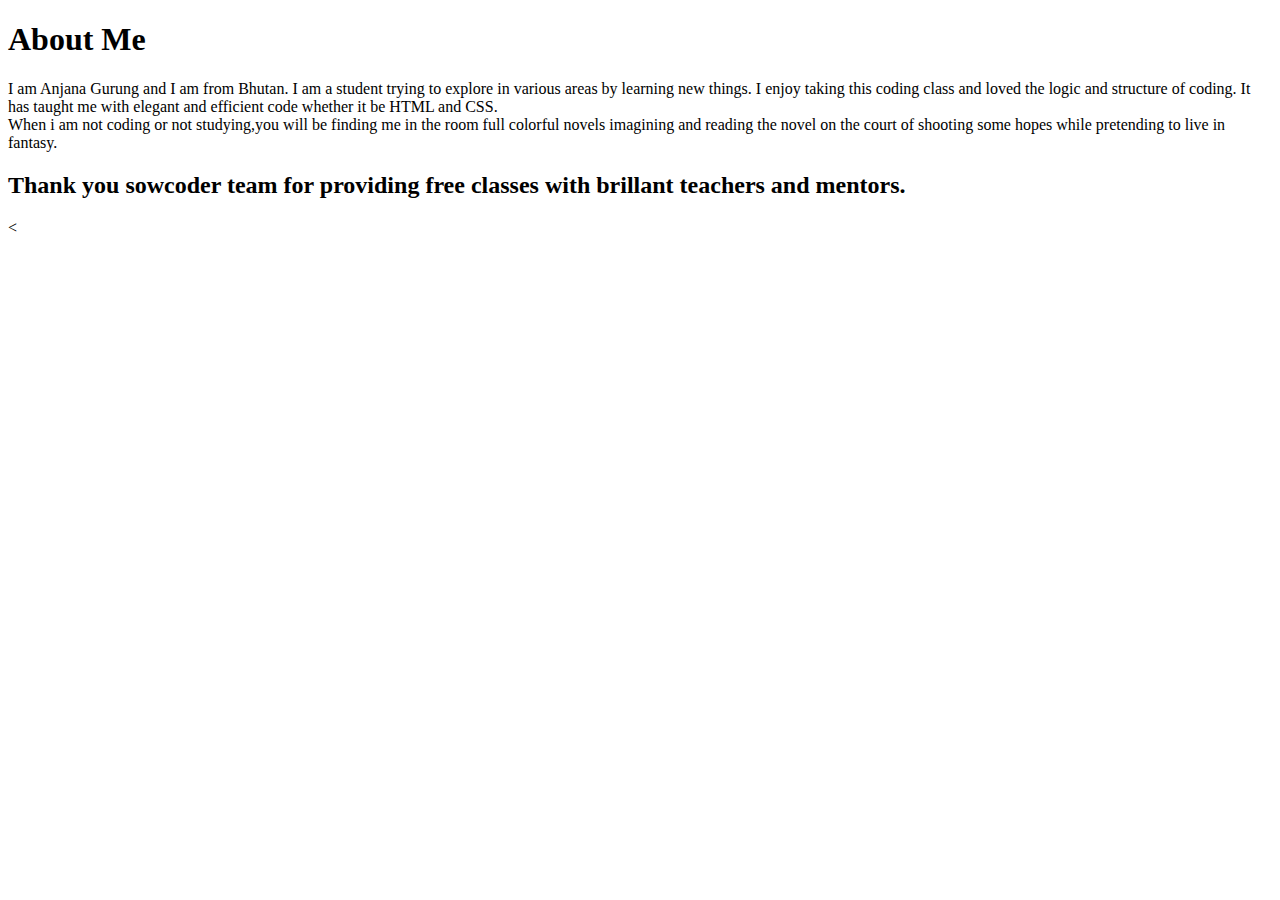
==== AboutMe.html @ 60948892 "Initial Comment" ====
<!DOCTYPE html>
<html>
<head>
  <title> About Me
  </title>
</head>

<body>
  <h1> About Me</h1>
<p> I am Anjana Gurung and I am from Bhutan. I am a student trying to explore in various areas by learning new things. I enjoy taking this coding class and loved the logic and structure of coding. It has taught me with elegant and efficient code whether it be HTML and CSS.
  <br>
  When i am not coding or not studying,you will be finding me in the  room full colorful novels imagining and reading the novel on the court of shooting some hopes while pretending to live in fantasy.
</p>
<h2> Thank you sowcoder team for providing free classes with brillant teachers and mentors.
</h2>
<<section>

</section>
</body>
</html>
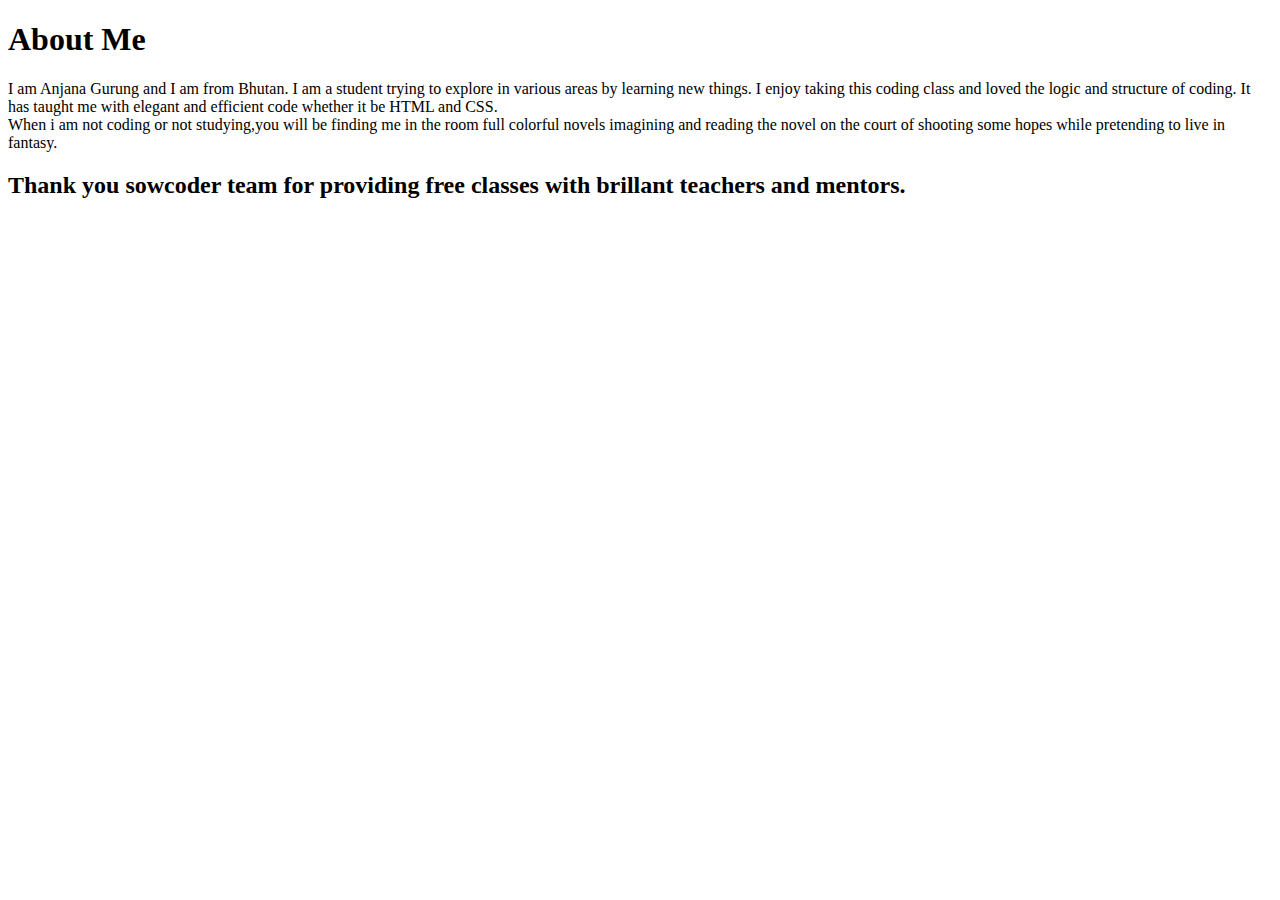
==== commit 17d92153: "second commit" ====
--- a/AboutMe.html
+++ b/AboutMe.html
@@ -13,8 +13,6 @@
 </p>
 <h2> Thank you sowcoder team for providing free classes with brillant teachers and mentors.
 </h2>
-<<section>
 
-</section>
 </body>
 </html>
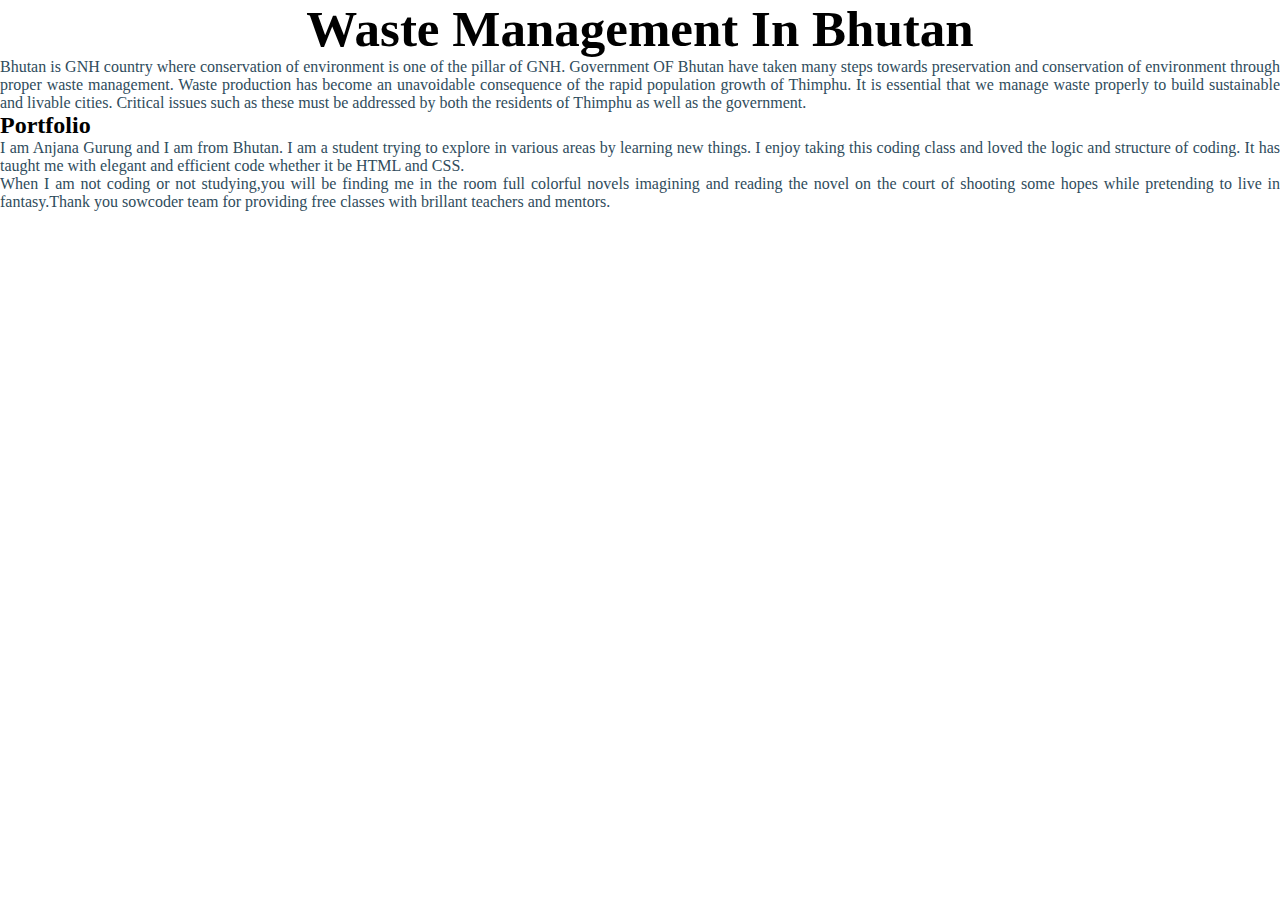
==== commit 2edcd520: "Third commit" ====
--- a/AboutMe.html
+++ b/AboutMe.html
@@ -1,18 +1,20 @@
 <!DOCTYPE html>
 <html>
 <head>
-  <title> About Me
-  </title>
+  <title> About</title>
+    <link rel="stylesheet" href="style.css">
 </head>
 
 <body>
-  <h1> About Me</h1>
+  <h1>Waste Management In Bhutan</h1>
+  <p>Bhutan is GNH country where conservation of environment is one of the pillar of GNH. Government OF Bhutan have taken many steps towards preservation and conservation of environment through proper waste management. Waste production has become an unavoidable consequence of the rapid population growth of Thimphu. It is essential that we manage waste properly to build sustainable and livable cities. Critical issues such as these must be addressed by both the residents of Thimphu as well as the government.
+  </p>
+
+  <h2> Portfolio</h2>
 <p> I am Anjana Gurung and I am from Bhutan. I am a student trying to explore in various areas by learning new things. I enjoy taking this coding class and loved the logic and structure of coding. It has taught me with elegant and efficient code whether it be HTML and CSS.
   <br>
-  When i am not coding or not studying,you will be finding me in the  room full colorful novels imagining and reading the novel on the court of shooting some hopes while pretending to live in fantasy.
+  When I am not coding or not studying,you will be finding me in the  room full colorful novels imagining and reading the novel on the court of shooting some hopes while pretending to live in fantasy.Thank you sowcoder team for providing free classes with brillant teachers and mentors.
 </p>
-<h2> Thank you sowcoder team for providing free classes with brillant teachers and mentors.
-</h2>
-
+<iframe width="100" height="100" src="https://www.youtube.com/embed/xB0CzGWZ-vo" title="YouTube video player" frameborder="0" allow="accelerometer; autoplay; clipboard-write; encrypted-media; gyroscope; picture-in-picture" allowfullscreen></iframe>
 </body>
 </html>
--- a/style.css
+++ b/style.css
@@ -0,0 +1,116 @@
+.index-h2{
+  color:green;
+}
+h1{
+  font-size: 51px;
+  text-align: center;
+}
+
+p{
+  text-align: justify;
+  color: #2f4c5c
+}
+*{
+  margin: 0px;
+  padding: 0px;
+}
+.box{
+  margin: 0 auto;
+  width: 100px;
+}
+
+.img-w{
+  width: 300px;
+  height: 200px;
+  background-image: url("cover.jpg");
+  background-size: 100%;
+}
+.recycling.jpg{
+  width: 20px;
+  height: 20px;
+    background-position: center;
+}
+.landfills.jpg{
+  width: 5px;
+  height: 5px;
+  background-position: center;
+}
+.composting.jpg{
+  width: -1px;
+  height: -1px;
+  background-position: center;
+}
+.wrapper{
+  margin: 0 auto;
+  width: 50px;
+}
+.videowrapper{
+  position: relative;
+  padding-bottom: 36.25%;
+  padding-top: 20%;
+  height: 0px;
+}
+
+*{
+  margin: 0;
+  padding: 0;
+}
+.body{
+  background color: green;
+}
+nav{
+  width: :10%;
+  height: 10%;
+  background: blue;
+}
+ul{
+
+}
+ul li{
+list-style: none;
+display:inline-block;
+float: left;
+}
+
+ul li a{
+  display: block;
+text-decoration: none;
+ font-size: 20px;
+ font-family: arial;
+ color: #1e1e1e;
+ padding: 0 10px;
+
+}
+
+*{
+margin: 0;
+padding: 0;
+  }
+html,body{
+  height: 100%;
+}
+
+#container{
+  min-height: 50%
+  backgroundcolor:blue;
+}
+
+#main{
+  overflow: auto;
+  padding-bottom: 50px;
+  background: blue;
+}
+h5{
+  text-align: center;
+}
+#footer{
+  background-color: #000;
+  position: relative;
+  height: 100%;
+  margin-top: -100px;
+  clear: both;
+}
+
+a{
+  text-align: justify;
+}
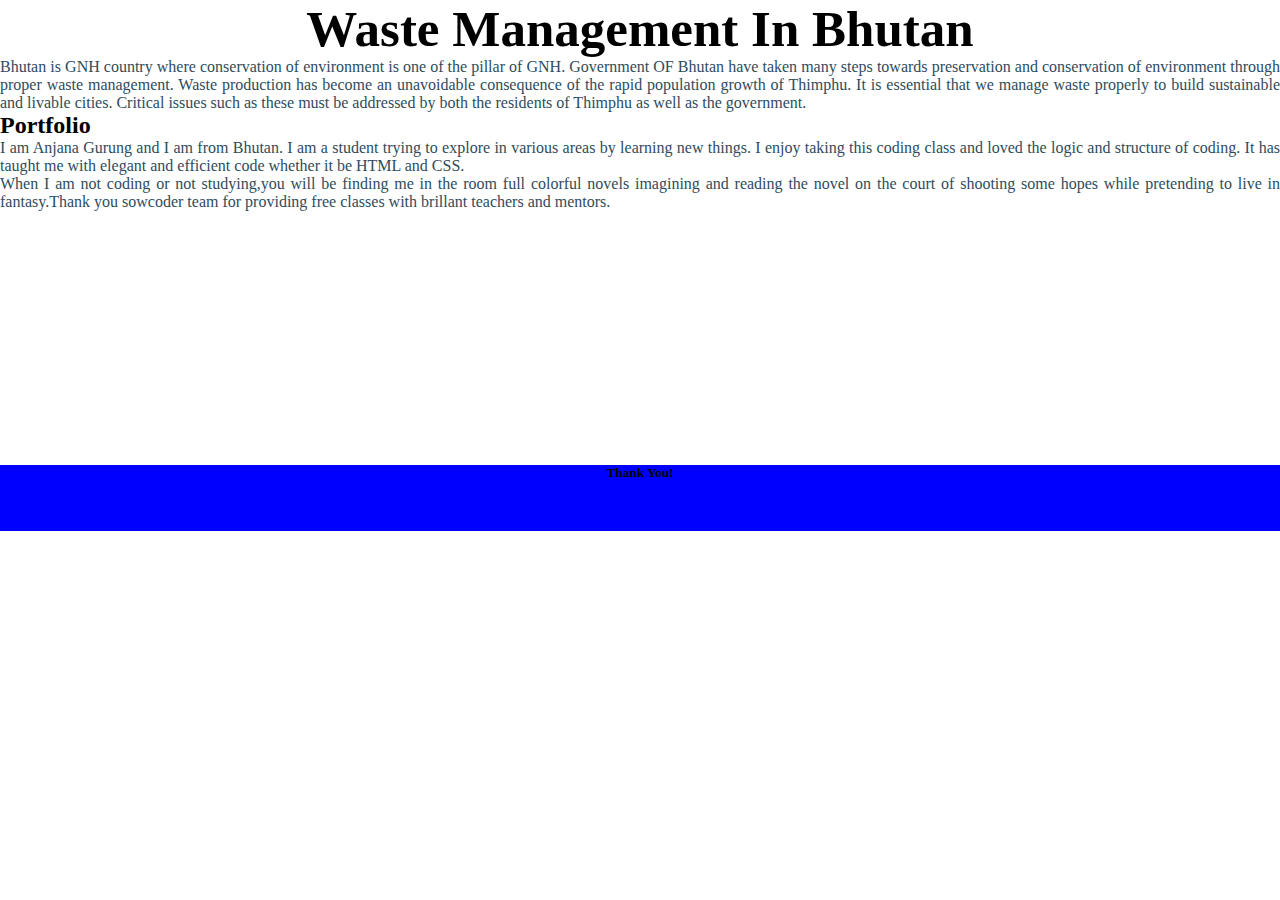
==== commit 42f5de79: "Fourth Commit" ====
--- a/AboutMe.html
+++ b/AboutMe.html
@@ -15,6 +15,14 @@
   <br>
   When I am not coding or not studying,you will be finding me in the  room full colorful novels imagining and reading the novel on the court of shooting some hopes while pretending to live in fantasy.Thank you sowcoder team for providing free classes with brillant teachers and mentors.
 </p>
-<iframe width="100" height="100" src="https://www.youtube.com/embed/xB0CzGWZ-vo" title="YouTube video player" frameborder="0" allow="accelerometer; autoplay; clipboard-write; encrypted-media; gyroscope; picture-in-picture" allowfullscreen></iframe>
+<iframe width="250" height="250" src="https://www.youtube.com/embed/xB0CzGWZ-vo" title="YouTube video player" frameborder="0" allow="accelerometer; autoplay; clipboard-write; encrypted-media; gyroscope; picture-in-picture" allowfullscreen></iframe>
+<div id="container">
+  <div id="main">
+<h5> Thank You!</h5>
+  </div>
+</div>
+<footer id="Footer">
+</footer>
+
 </body>
 </html>
--- a/style.css
+++ b/style.css
@@ -73,7 +73,7 @@
 }
 
 ul li a{
-  display: block;
+display: block;
 text-decoration: none;
  font-size: 20px;
  font-family: arial;
@@ -86,9 +86,6 @@
 margin: 0;
 padding: 0;
   }
-html,body{
-  height: 100%;
-}
 
 #container{
   min-height: 50%
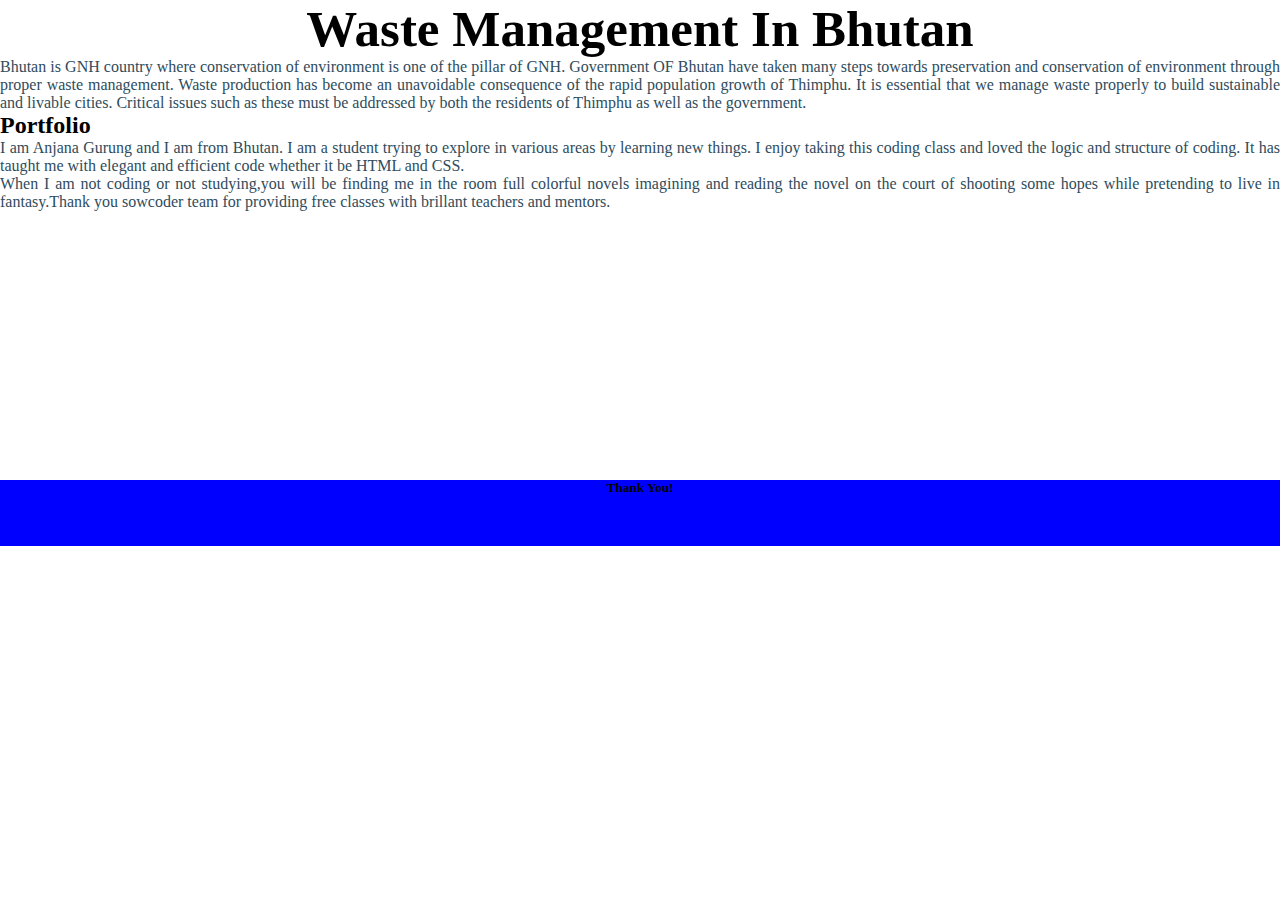
==== commit 22a86f04: "Fifth commit" ====
--- a/AboutMe.html
+++ b/AboutMe.html
@@ -4,18 +4,17 @@
   <title> About</title>
     <link rel="stylesheet" href="style.css">
 </head>
-
 <body>
   <h1>Waste Management In Bhutan</h1>
   <p>Bhutan is GNH country where conservation of environment is one of the pillar of GNH. Government OF Bhutan have taken many steps towards preservation and conservation of environment through proper waste management. Waste production has become an unavoidable consequence of the rapid population growth of Thimphu. It is essential that we manage waste properly to build sustainable and livable cities. Critical issues such as these must be addressed by both the residents of Thimphu as well as the government.
   </p>
-
   <h2> Portfolio</h2>
 <p> I am Anjana Gurung and I am from Bhutan. I am a student trying to explore in various areas by learning new things. I enjoy taking this coding class and loved the logic and structure of coding. It has taught me with elegant and efficient code whether it be HTML and CSS.
   <br>
   When I am not coding or not studying,you will be finding me in the  room full colorful novels imagining and reading the novel on the court of shooting some hopes while pretending to live in fantasy.Thank you sowcoder team for providing free classes with brillant teachers and mentors.
 </p>
 <iframe width="250" height="250" src="https://www.youtube.com/embed/xB0CzGWZ-vo" title="YouTube video player" frameborder="0" allow="accelerometer; autoplay; clipboard-write; encrypted-media; gyroscope; picture-in-picture" allowfullscreen></iframe>
+<pre class="tab"> </pre>
 <div id="container">
   <div id="main">
 <h5> Thank You!</h5>
--- a/style.css
+++ b/style.css
@@ -73,7 +73,7 @@
 }
 
 ul li a{
-display: block;
+  display: block;
 text-decoration: none;
  font-size: 20px;
  font-family: arial;
@@ -86,6 +86,9 @@
 margin: 0;
 padding: 0;
   }
+html,body{
+  height: 100%;
+}
 
 #container{
   min-height: 50%
@@ -102,6 +105,7 @@
 }
 #footer{
   background-color: #000;
+  font-size: 30px;
   position: relative;
   height: 100%;
   margin-top: -100px;
@@ -110,4 +114,5 @@
 
 a{
   text-align: justify;
+
 }
